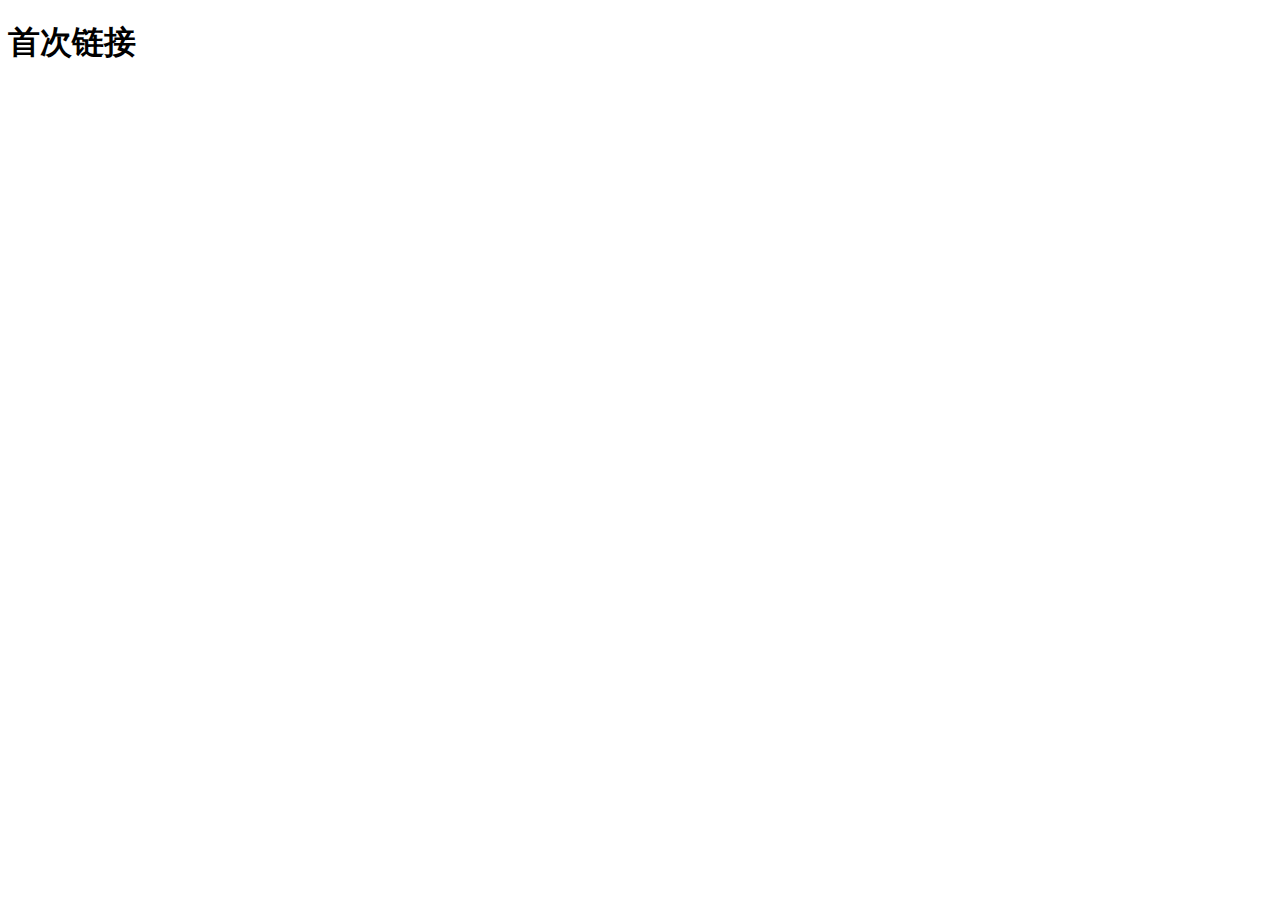
==== html/index.html @ 85949889 "‘wm'" ====
<!DOCTYPE html>
<html>

<head>
    <meta charset="UTF-8">
    <meta name="viewport" content="width=device-width, initial-scale=1.0, maximum-scale=1.0, user-scalable=0">
    <meta http-equiv="X-UA-Compatible" content="ie=edge">
    <title>Document</title>
    <link rel="stylesheet" href="">
    <script src=""></script>
</head>

<body>
    <h1>首次链接</h1>
</body>

</html>
<script>
    function setRem() {
        var ui_w = 375;
        var clientWidth = document.documentElement.clientWidth || document.body.clientWidth;
        var html_ = document.getElementsByTagName('html')[0];
        html_.style.fontSize = (clientWidth / ui_w) * 10 + 'px';
    }
    window.onresize = setRem;
</script>
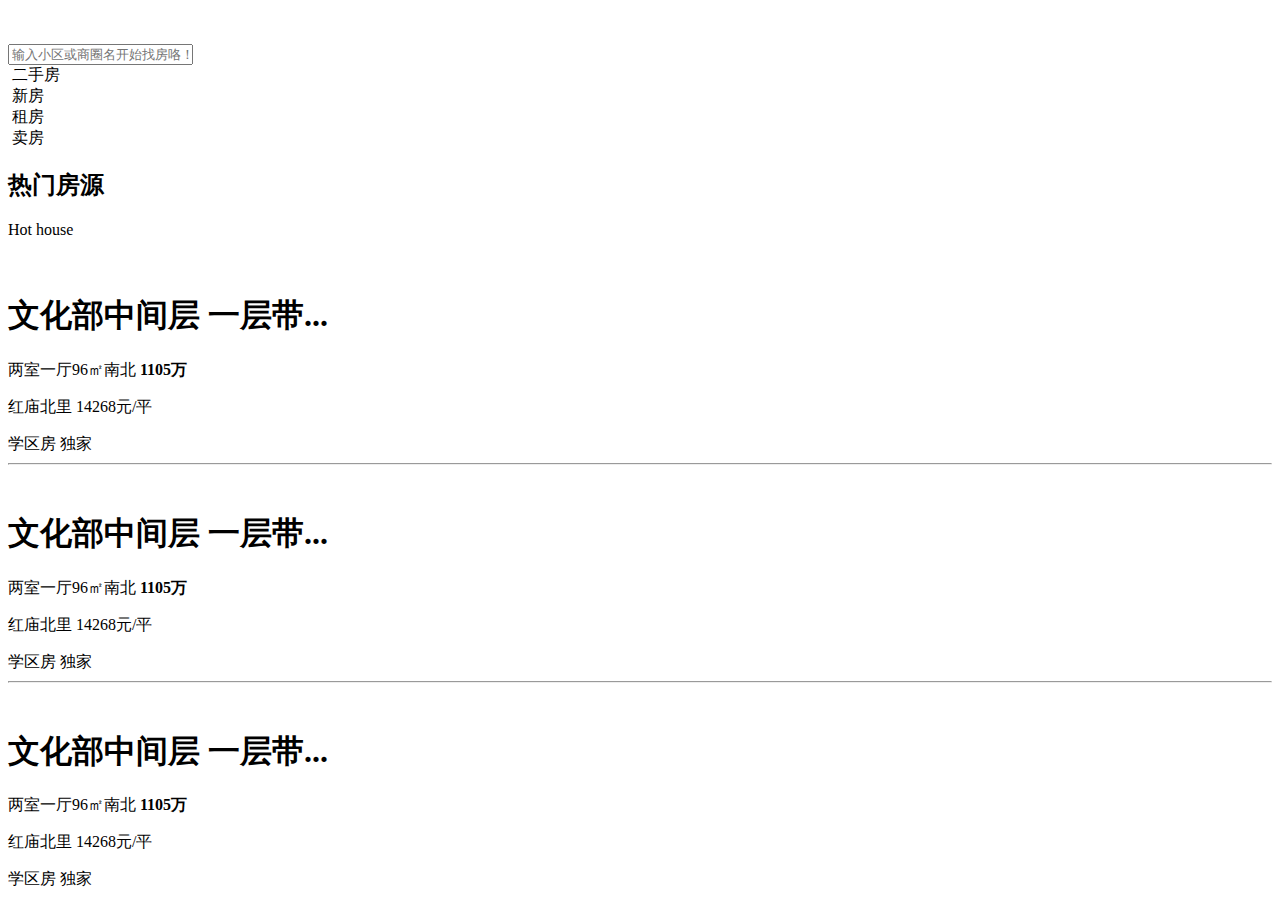
==== commit 8c7be971: "Merge branch 'master' of github.com:wmniupi/findhouse" ====
--- a/html/index.html
+++ b/html/index.html
@@ -6,12 +6,101 @@
     <meta name="viewport" content="width=device-width, initial-scale=1.0, maximum-scale=1.0, user-scalable=0">
     <meta http-equiv="X-UA-Compatible" content="ie=edge">
     <title>Document</title>
-    <link rel="stylesheet" href="">
-    <script src=""></script>
+    <link rel="stylesheet" href="./css/index.css">
 </head>
 
 <body>
-    <h1>首次链接</h1>
+    <header>
+        <img src="./img/index/logo.jpg" alt="">
+        <div class="header_right">
+            <img src="./img/index/my.jpg" alt="">
+            <img src="./img/index/xiazai.jpg" alt="">
+        </div>
+    </header>
+    <section class="banner">
+        <div class="search_box">
+            <span class="search_logo"></span>
+            <input type="text" name="" class="search_bar" placeholder="输入小区或商圈名开始找房咯！">
+        </div>
+    </section>
+    <section class="icon_menu">
+        <div class="menu_element">
+            <img src="./img/index/index_03.png" alt="">
+            二手房
+        </div>
+        <div class="menu_element">
+            <img src="./img/index/index_05.png" alt="">
+            新房
+        </div>
+        <div class="menu_element">
+            <img src="./img/index/index_07.png" alt="">
+            租房
+        </div>
+        <div class="menu_element">
+            <img src="./img/index/index_09.png" alt="">
+            卖房
+        </div>
+    </section>
+    <section class="show_img">
+    </section>
+    <section class="hot_house">
+        <div class="title">
+            <h2>热门房源</h2>
+            <p>Hot house</p>
+        </div>
+        <div class="house_list">
+            <div class="house_list_element">
+                <img src="./img/index/img1.jpg" alt="">
+                <div class="desc_part">
+                    <h1>文化部中间层 一层带...</h1>
+                    <p>
+                        两室一厅96㎡南北
+                        <strong>1105万</strong>
+                    </p>
+                    <p>
+                        红庙北里
+                        <font>14268元/平</font>
+                    </p>
+                    <span>学区房</span>
+                    <span>独家</span>
+                </div>
+            </div>
+            <hr>
+            <div class="house_list_element">
+                <img src="./img/index/img1.jpg" alt="">
+                <div class="desc_part">
+                    <h1>文化部中间层 一层带...</h1>
+                    <p>
+                        两室一厅96㎡南北
+                        <strong>1105万</strong>
+                    </p>
+                    <p>
+                        红庙北里
+                        <font>14268元/平</font>
+                    </p>
+                    <span>学区房</span>
+                    <span>独家</span>
+                </div>
+            </div>
+            <hr>
+            <div class="house_list_element">
+                <img src="./img/index/img1.jpg" alt="">
+                <div class="desc_part">
+                    <h1>文化部中间层 一层带...</h1>
+                    <p>
+                        两室一厅96㎡南北
+                        <strong>1105万</strong>
+                    </p>
+                    <p>
+                        红庙北里
+                        <font>14268元/平</font>
+                    </p>
+                    <span>学区房</span>
+                    <span>独家</span>
+                </div>
+            </div>
+        </div>
+    </section>
 </body>
 
 </html>
